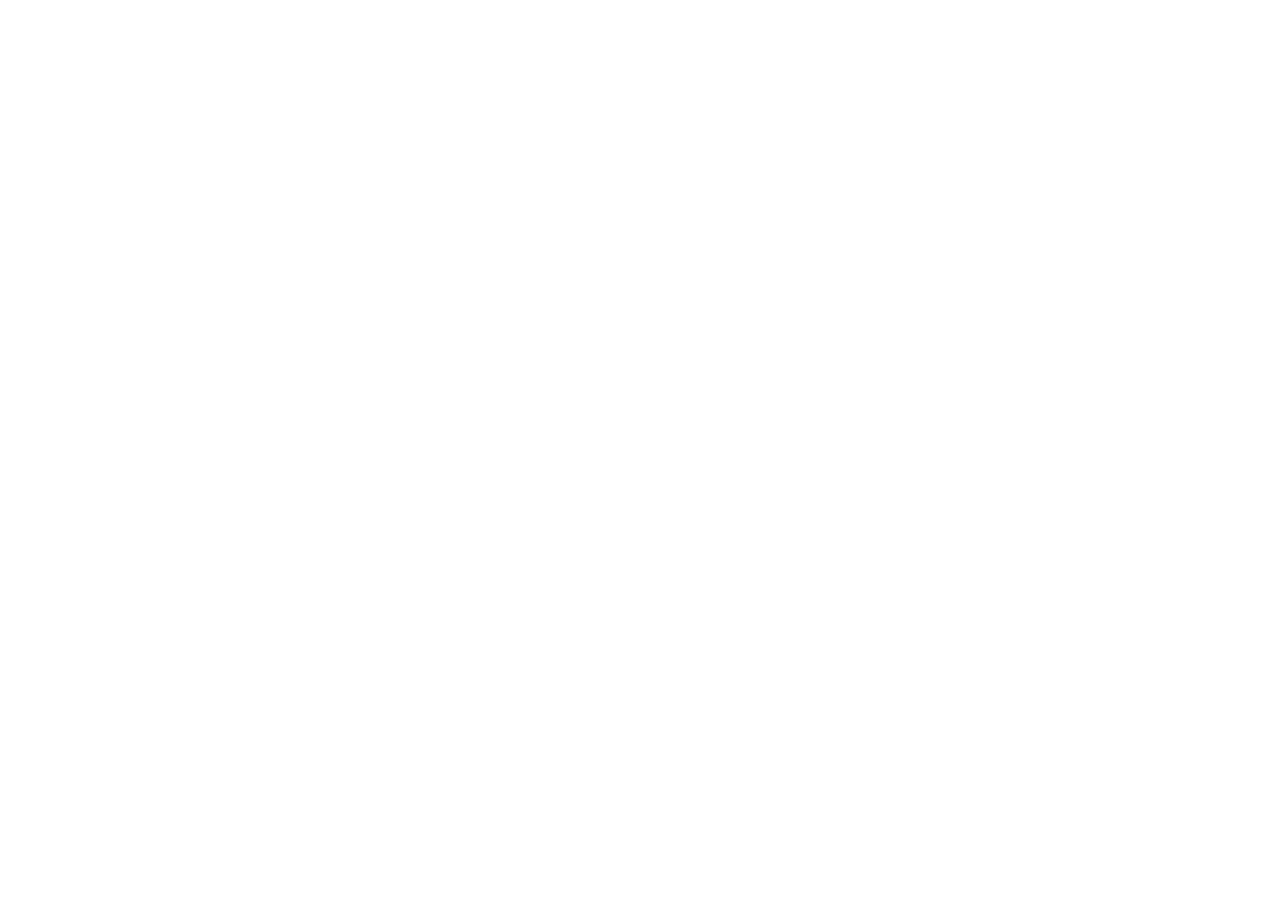
==== archive.html @ ede7e8b2 "update and refine" ====
<!DOCTYPE html>

<html lang="en">

  <head>

    <meta charset="UTF-8">

    <meta name="viewport" content="width=device-width, initial-scale=1.0">

    <link rel="stylesheet" href="css/gallery.css">

    <title>ARCHIVE | May the Shepherd</title>

  </head>

  <body>

    <div class="box">

    <!-- <img src="img/IMG_1466.JPG"> -->
    <!-- <img src="img/F52657F0-94E2-4C12-BAB4-ED2320723446.JPG"> -->
    <!-- <img src="img/IMG_1184.JPG"> -->
    <!-- <img src="img/IMG_0905.JPG"> -->
    <!-- <img src="img/IMG_0232.JPG"> -->
    <!-- <img src="img/IMG_0970.JPG"> -->
    <!-- <img src="img/IMG_2807.JPG"> -->
    <!-- <img src="img/IMG_2758.JPG"> -->
    <!-- <img src="img/IMG_1094.JPG"> -->
    <!-- <img src="img/IMG_1353.JPG"> -->

  </div>

  </body>

</html>
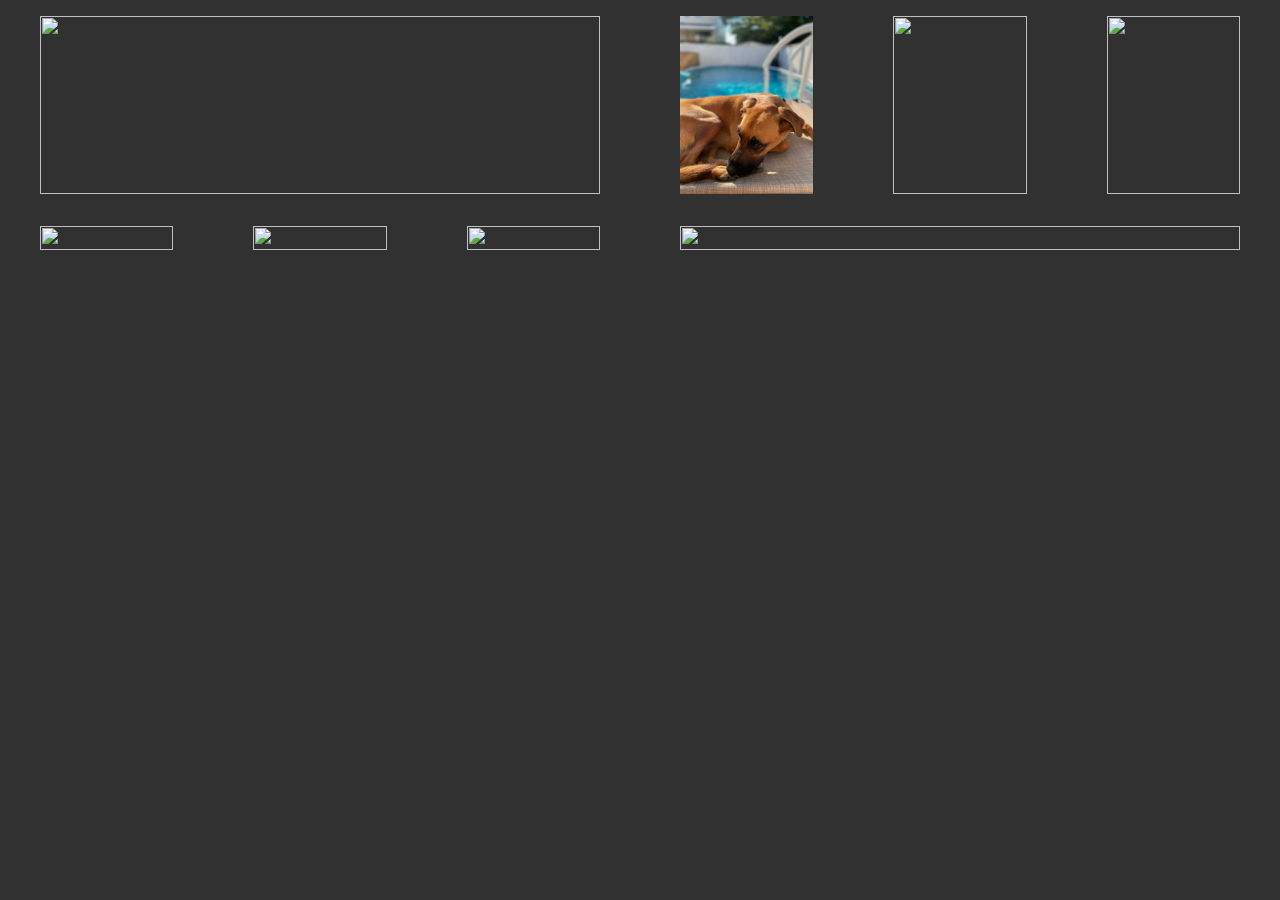
==== commit 96e529c8: "update 6-12-22" ====
--- a/archive.html
+++ b/archive.html
@@ -16,19 +16,31 @@
 
   <body>
 
-    <div class="box">
-
-    <!-- <img src="img/IMG_1466.JPG"> -->
-    <!-- <img src="img/F52657F0-94E2-4C12-BAB4-ED2320723446.JPG"> -->
-    <!-- <img src="img/IMG_1184.JPG"> -->
-    <!-- <img src="img/IMG_0905.JPG"> -->
-    <!-- <img src="img/IMG_0232.JPG"> -->
-    <!-- <img src="img/IMG_0970.JPG"> -->
-    <!-- <img src="img/IMG_2807.JPG"> -->
-    <!-- <img src="img/IMG_2758.JPG"> -->
-    <!-- <img src="img/IMG_1094.JPG"> -->
-    <!-- <img src="img/IMG_1353.JPG"> -->
-
+    <div class="gallery">
+      <figure class="gallery_item_1">
+        <img src="images/IMG_0905.jpg">
+      </figure>
+      <figure class="gallery_item_2">
+        <img src="images/IMG_1498.jpg">
+      </figure>
+      <figure class="gallery_item_3">
+        <img src="images/F52657F0-94E2-4C12-BAB4-ED2320723446.jpg">
+      </figure>
+      <figure class="gallery_item_4">
+        <img src="images/IMG_1466.jpg">
+      </figure>
+      <figure class="gallery_item_5">
+        <img src="images/IMG_3254.jpg">
+      </figure>
+      <figure class="gallery_item_6">
+        <img src="images/IMG_1094.jpg">
+      </figure>
+      <figure class="gallery_item_7">
+        <img src="images/IMG_2758.jpg">
+      </figure>
+      <figure class="gallery_item_8">
+        <img src="images/IMG_2807.jpg">
+      </figure>
   </div>
 
   </body>
--- a/css/gallery.css
+++ b/css/gallery.css
@@ -0,0 +1,80 @@
+body {
+  margin: 0px;
+  padding: 0px;
+  background: #313131;
+}
+
+.gallery {
+  margin: 0px;
+  padding: 0px;
+  gap: 0px;
+}
+
+img {
+  display: block;
+  width: 100%;
+  height: 100%;
+  object-fit: cover;
+  margin: 0px;
+  padding: 0px;
+}
+
+@media (min-width: 600px) {
+
+.gallery {
+  display: grid;
+	grid-template-columns: repeat(6, minmax(150px, 1fr));
+  grid-template-rows: auto;
+}
+
+.gallery_item_1 {
+  grid-column: 1 / 4;
+  grid-row: 1 / 3;
+  }
+
+.gallery_item_2 {
+  grid-column: 4 / 5;
+  grid-row: 1 / 2;
+}
+
+.gallery_item_3 {
+  grid-column: 5 / 6;
+  grid-row: 1 / 2;
+}
+
+.gallery_item_4 {
+  grid-column: 6 / 7;
+  grid-row: 1 / 2;
+}
+
+.gallery_item_5 {
+  grid-column: 1 / 2;
+  grid-row: 3 / 4;
+}
+
+.gallery_item_6 {
+  grid-column: 2 / 3;
+  grid-row: 3 / 4;
+}
+
+.gallery_item_7 {
+  grid-column: 3 / 4;
+  grid-row: 3 / 4;
+}
+
+.gallery_item_8 {
+  grid-column: 4 / 7;
+  grid-row: 2 / 4;
+}
+
+}
+
+@media (max-width: 599px) {
+
+  .gallery {
+    display: grid;
+    grid-template-columns: 1fr;
+    grid-template-rows: auto;
+  }
+
+}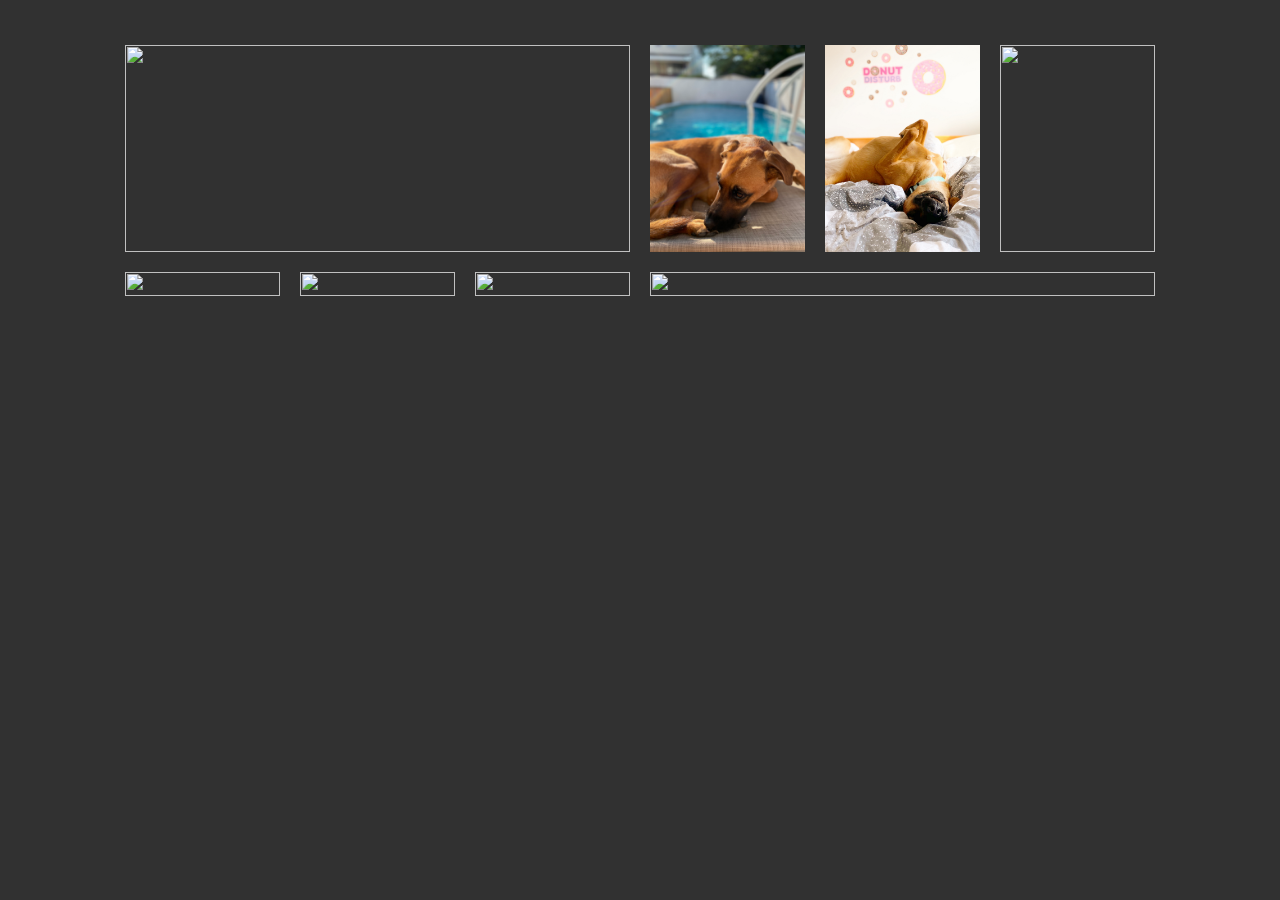
==== commit 5807167e: "update_imgs_fix 6-12-22" ====
--- a/archive.html
+++ b/archive.html
@@ -18,28 +18,28 @@
 
     <div class="gallery">
       <figure class="gallery_item_1">
-        <img src="images/IMG_0905.jpg">
+        <img src="images/IMG_0905.JPG">
       </figure>
       <figure class="gallery_item_2">
         <img src="images/IMG_1498.jpg">
       </figure>
       <figure class="gallery_item_3">
-        <img src="images/F52657F0-94E2-4C12-BAB4-ED2320723446.jpg">
+        <img src="images/F52657F0-94E2-4C12-BAB4-ED2320723446.JPG">
       </figure>
       <figure class="gallery_item_4">
-        <img src="images/IMG_1466.jpg">
+        <img src="images/IMG_1466.JPG">
       </figure>
       <figure class="gallery_item_5">
-        <img src="images/IMG_3254.jpg">
+        <img src="images/IMG_3254.JPG">
       </figure>
       <figure class="gallery_item_6">
-        <img src="images/IMG_1094.jpg">
+        <img src="images/IMG_1094.JPG">
       </figure>
       <figure class="gallery_item_7">
-        <img src="images/IMG_2758.jpg">
+        <img src="images/IMG_2758.JPG">
       </figure>
       <figure class="gallery_item_8">
-        <img src="images/IMG_2807.jpg">
+        <img src="images/IMG_2807.JPG">
       </figure>
   </div>
 
--- a/css/gallery.css
+++ b/css/gallery.css
@@ -10,6 +10,11 @@
   gap: 0px;
 }
 
+figure {
+  margin-block: 10px;
+  margin-inline: 10px;
+}
+
 img {
   display: block;
   width: 100%;
@@ -20,6 +25,11 @@
 }
 
 @media (min-width: 600px) {
+
+  body {
+    margin: 35px 115px;
+    padding: 0px;
+  }
 
 .gallery {
   display: grid;
